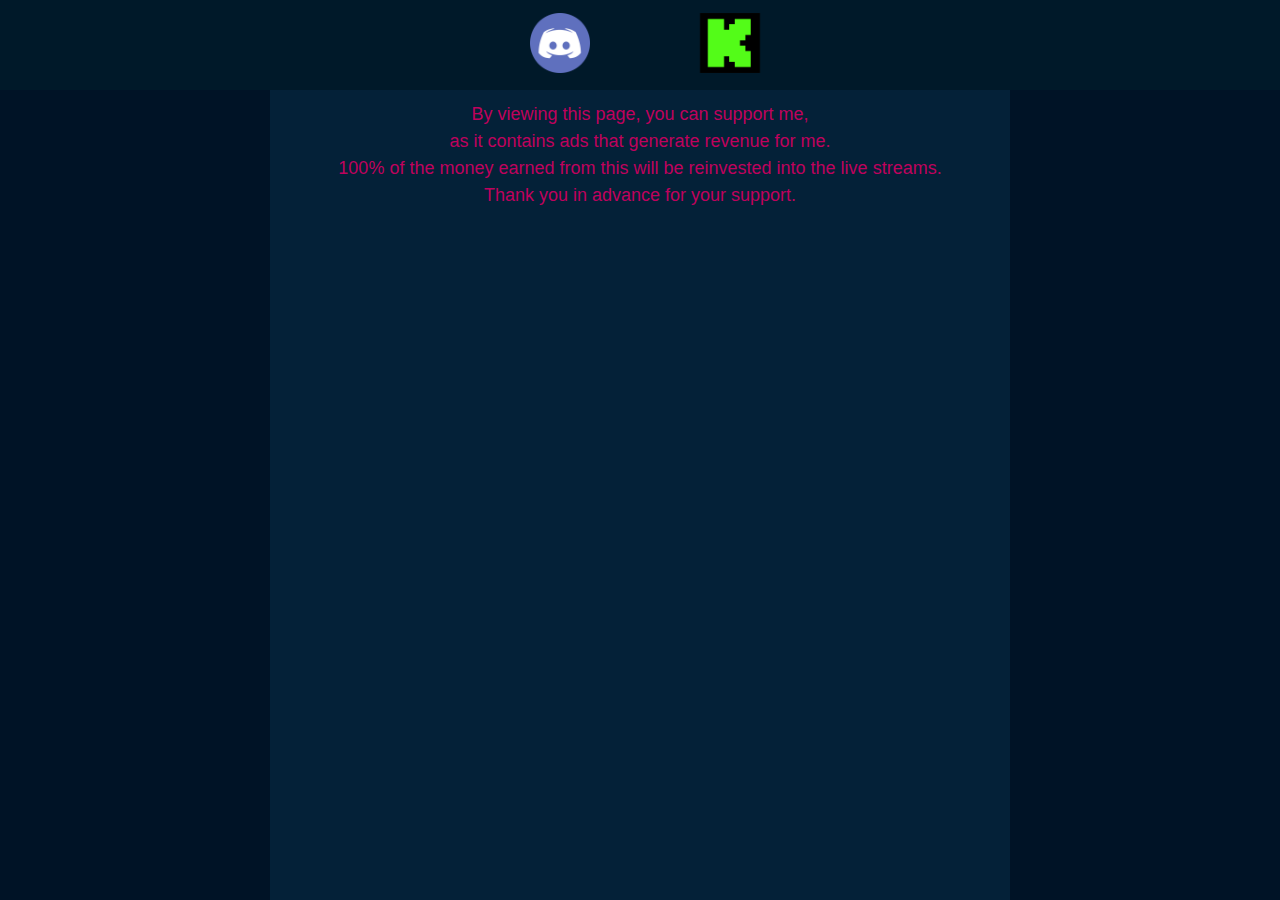
==== index.html @ 090c1b8a "Update index.html" ====
<!DOCTYPE html>
<html lang="hu">
<head>
    <meta charset="UTF-8">
    <meta name="viewport" content="width=device-width, initial-scale=1.0">
    <title>Dagadtmalac</title>
    <link rel="icon" href="kakad.png" type="image/png"> <!-- Ikon beállítása -->
    <style>
        body {
            font-family: Arial, sans-serif;
            text-align: center;
            padding: 0;
            margin: 0;
            background-color: #001326; /* Háttér színe */
            display: flex;
            justify-content: center;
            align-items: flex-start; /* A csík alá helyezkedik el */
            min-height: 100vh; /* Teljes nézetablak magasságának biztosítása */
        }
        .top-bar {
            position: fixed;
            top: 0;
            left: 0;
            width: 100%;
            height: 90px; /* A csík magassága */
            background-color: #001929; /* A csík színe */
            z-index: 1000; /* Hogy a csík a többi tartalom fölött legyen */
            display: flex;
            align-items: center; /* Kép középre igazítása függőlegesen */
            justify-content: center; /* Képek középre igazítása vízszintesen */
            padding: 0 20px; /* Párnázás a bal és jobb oldalon */
        }
        .top-bar a {
            margin: 0 40px; /* A képek közötti távolság */
        }
        .top-bar img {
            height: 60px; /* Kép magassága */
            width: auto; /* Automatikus szélesség a magassághoz arányosan */
            border-radius: 15px; /* Lekerekített sarkak, ha szükséges */
        }
        .sidebar {
            position: fixed;
            top: 90px; /* A csík alatt kezdődik */
            left: 50%;
            transform: translateX(-50%); /* Középre igazítás */
            width: 700px; /* A téglalap szélessége */
            height: calc(100vh - 90px); /* Magasság: teljes nézetablak magassága mínusz a csík magassága */
            background-color: #042138; /* Téglalap színe */
            z-index: 999; /* Hogy a téglalap a többi tartalom mögött legyen */
            display: flex;
            justify-content: center;
            align-items: center;
            text-align: center;
            padding: 20px;
            color: #ffffff; /* Szöveg színe */
            font-size: 18px; /* Szöveg mérete */
        }
        .content {
            margin-top: -720px; /* 12 cm-rel feljebb */
            font-size: 18px;
            line-height: 1.6;
            color: #bf025d; /* Itt adod meg a szöveg színét, például fehér */
        }
        .content p {
            margin: 0;
            line-height: 1.5; /* A sorok közötti távolság */
        }
    </style>
</head>
<body>
    <div class="top-bar">
        <a href="discord.html"> <!-- Link a discord.html fájlra -->
            <img src="dc.png" alt="DC Logo"> <!-- Kép -->
        </a>
        <a href="https://kick.com/dagadekmalac"> <!-- Link a Kick oldalra -->
            <img src="kick.png" alt="Kick Logo"> <!-- Kick kép -->
        </a>
    </div>
    <div class="sidebar">
        <div class="content">
            <p>By viewing this page, you can support me,</p>
            <p>as it contains ads that generate revenue for me.</p>
            <p>100% of the money earned from this will be reinvested into the live streams.</p>
            <p>Thank you in advance for your support.</p>
        </div>
    </div>
</body>
</html>
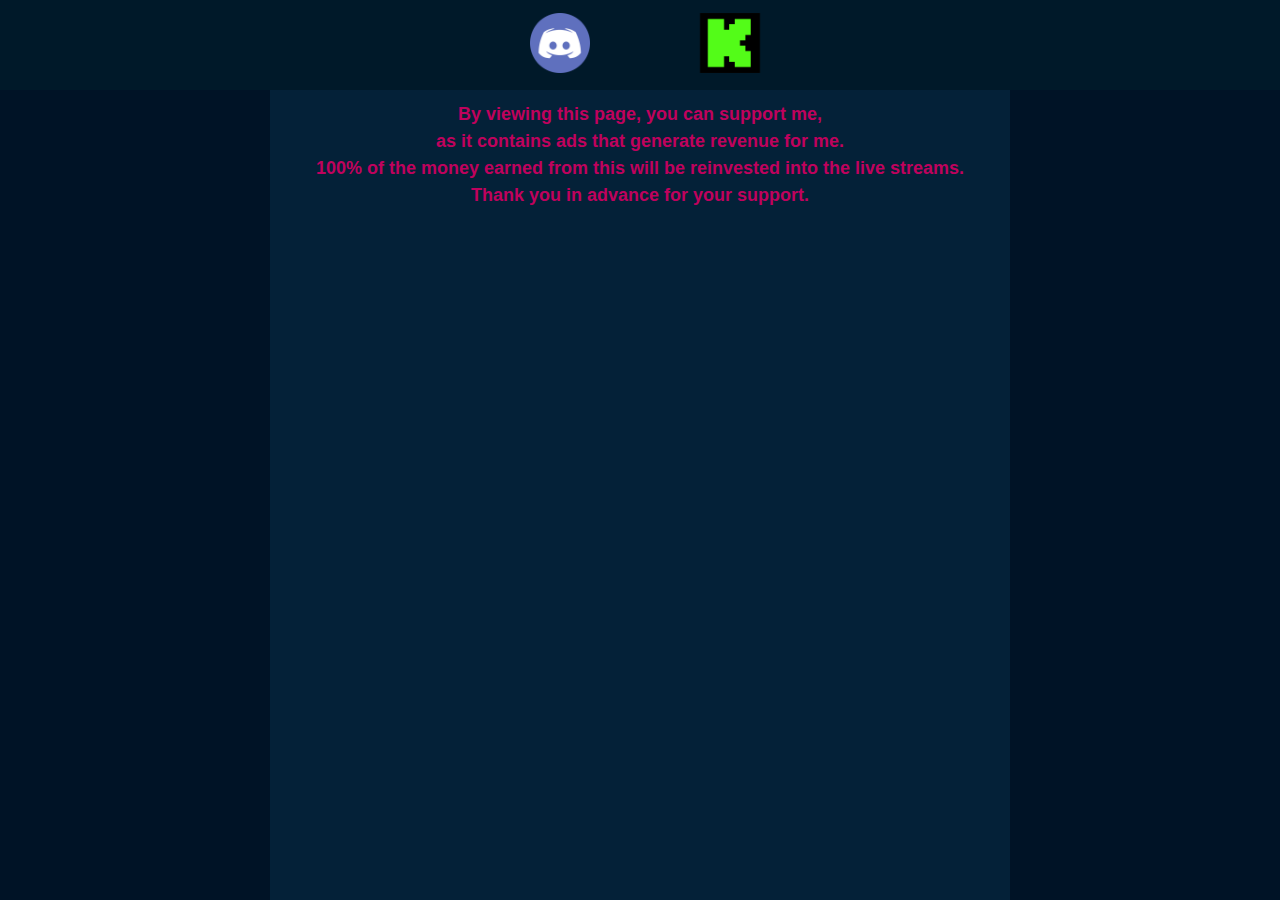
==== commit 133d37b9: "Update index.html" ====
--- a/index.html
+++ b/index.html
@@ -60,6 +60,8 @@
             font-size: 18px;
             line-height: 1.6;
             color: #bf025d; /* Itt adod meg a szöveg színét, például fehér */
+            font-family: Arial, sans-serif;
+            font-weight: bold;
         }
         .content p {
             margin: 0;
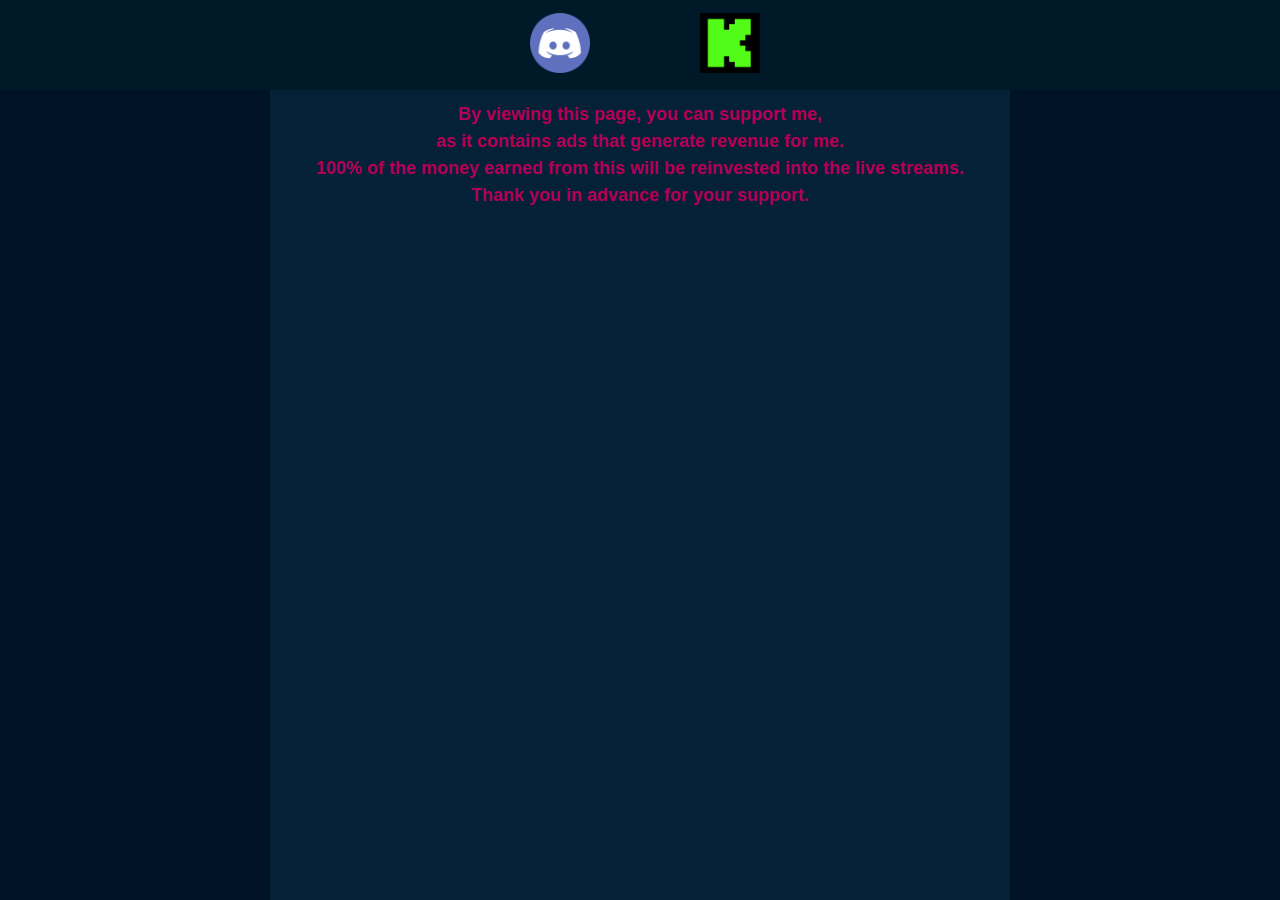
==== commit c48d6d73: "Update index.html" ====
--- a/index.html
+++ b/index.html
@@ -7,7 +7,7 @@
     <link rel="icon" href="kakad.png" type="image/png"> <!-- Ikon beállítása -->
     <style>
         body {
-            font-family: Arial, sans-serif;
+            font-family: 'Berlin Sans FB Demi', sans-serif;
             text-align: center;
             padding: 0;
             margin: 0;
@@ -59,9 +59,9 @@
             margin-top: -720px; /* 12 cm-rel feljebb */
             font-size: 18px;
             line-height: 1.6;
-            color: #bf025d; /* Itt adod meg a szöveg színét, például fehér */
-            font-family: Arial, sans-serif;
-            font-weight: bold;
+            color: #b30056; /* Szöveg színe */
+            font-family: 'Berlin Sans FB Demi', sans-serif; /* Betűtípus megadása */
+            font-weight: bold; /* Félkövér stílus */
         }
         .content p {
             margin: 0;
@@ -81,8 +81,10 @@
     <div class="sidebar">
         <div class="content">
             <p>By viewing this page, you can support me,</p>
-            <p>as it contains ads that generate revenue for me.</p>
-            <p>100% of the money earned from this will be reinvested into the live streams.</p>
+            <p>as it contains ads that generate revenue for me.
+            </p>
+            <p>100% of the money earned from this will be reinvested into the live streams.
+            </p>
             <p>Thank you in advance for your support.</p>
         </div>
     </div>
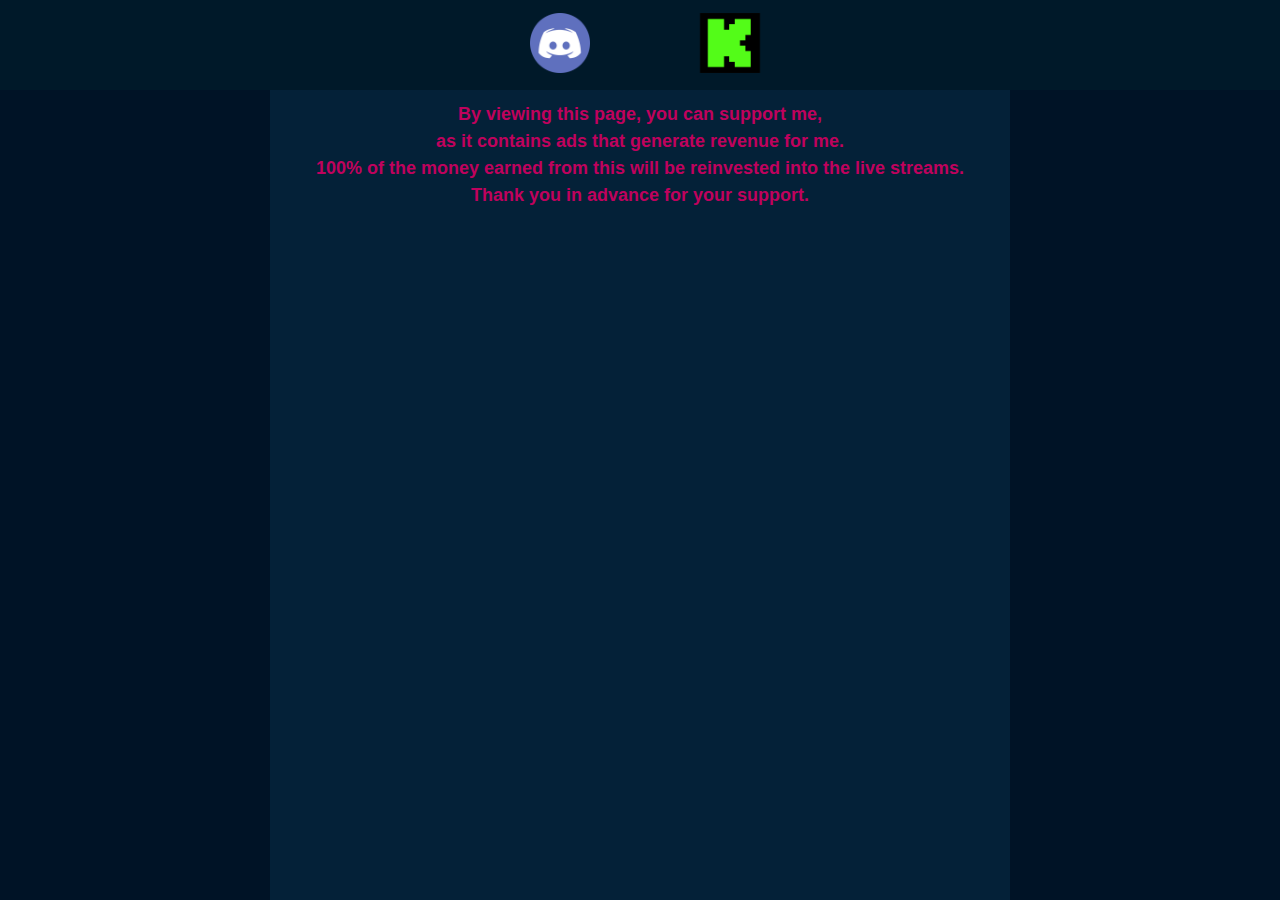
==== commit 9120ad41: "Update index.html" ====
--- a/index.html
+++ b/index.html
@@ -5,6 +5,8 @@
     <meta name="viewport" content="width=device-width, initial-scale=1.0">
     <title>Dagadtmalac</title>
     <link rel="icon" href="kakad.png" type="image/png"> <!-- Ikon beállítása -->
+    <script async src="https://pagead2.googlesyndication.com/pagead/js/adsbygoogle.js?client=ca-pub-8807128375505783"
+            crossorigin="anonymous"></script>
     <style>
         body {
             font-family: 'Berlin Sans FB Demi', sans-serif;
@@ -59,7 +61,7 @@
             margin-top: -720px; /* 12 cm-rel feljebb */
             font-size: 18px;
             line-height: 1.6;
-            color: #b30056; /* Szöveg színe */
+            color: #bf025d; /* Szöveg színe */
             font-family: 'Berlin Sans FB Demi', sans-serif; /* Betűtípus megadása */
             font-weight: bold; /* Félkövér stílus */
         }
@@ -81,10 +83,8 @@
     <div class="sidebar">
         <div class="content">
             <p>By viewing this page, you can support me,</p>
-            <p>as it contains ads that generate revenue for me.
-            </p>
-            <p>100% of the money earned from this will be reinvested into the live streams.
-            </p>
+            <p>as it contains ads that generate revenue for me.</p>
+            <p>100% of the money earned from this will be reinvested into the live streams.</p>
             <p>Thank you in advance for your support.</p>
         </div>
     </div>
